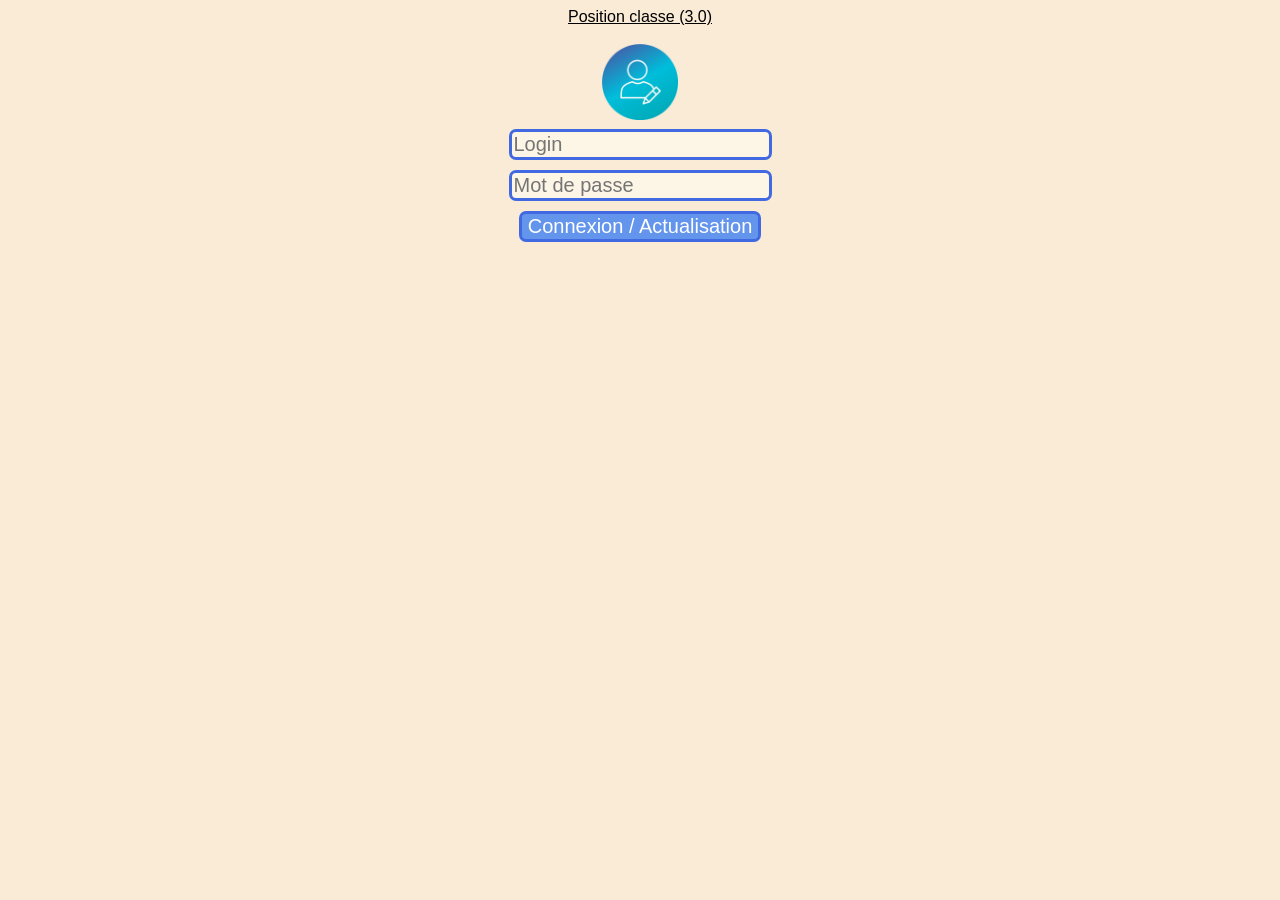
==== index.html @ 78f60479 "essai beta 3.0" ====
<!DOCTYPE html>
<html>
<head>
	<title>Position classe</title>
	<meta charset="utf-8">
	<script>var clicky_site_ids = clicky_site_ids || []; clicky_site_ids.push(101306061);</script>
	<script async src="//static.getclicky.com/js"></script>
 	<link rel="stylesheet" href="css/style.css">
</head>
<body>
	<u>Position classe (3.0)</u>
	<br>
	<br>
	<img id="photoUser" src="img/profile-default.png" style="width: 6%;">
	<br>
	<input id="login" placeholder="Login" />
	<br><input id="password" type="password" placeholder="Mot de passe" />
	<br><input id="button" type="button" value="Connexion / Actualisation" onclick="auth()" />
	<br>
	<script src="js/affMat.js"></script>
	<script src="js/affPeriode.js"></script>
	<script src="js/requetes.js"></script>
	<script src="js/triOuSem.js"></script>
	<script>
		var login;
		var password;
		var cookie = false;
		var tr;
		var trUser;

		// Si identifiants dans le localStorage, connexion automatique
		if (localStorage.getItem("EcDI") != null && localStorage.EcDI.indexOf("||") != -1) {
			login = localStorage.getItem("EcDI").split("||")[0];
			password = localStorage.getItem("EcDI").split("||")[1];
			cookie = true;
			console.log(password);

			// On se connecte
			auth();
		}

		// Enregistrer les identifiants (local)
		function enregistrer(login, password) {
			if (cookie == false) {
				localStorage.setItem("EcDI", login+"||"+password);
			}
		}
	</script>
	<script type="text/javascript">
</script>
</body>
</html>
---- css/style.css ----
body {
	text-align: center;
	font-family: Arial;
	background-color: antiquewhite;
}

input {
	border-radius: 7px;
	font-size: 20px;
	border-width: 3px;
	border-style: solid;
	border-color: RoyalBlue;
	background-color: OldLace;
	margin: 5px;
}

#button {
	border-radius: 7px;
	font-size: 20px;
	color: White;
	border-width: 3px;
	border-style: solid;
	border-color: RoyalBlue;
	background-color: CornflowerBlue;
	margin: 5px;
}

#deco {
	border-radius: 7px;
	font-size: 20px;
	color: White;
	border-width: 3px;
	border-style: solid;
	border-color: RoyalBlue;
	background-color: CornflowerBlue;
	margin: 5px;
}

input:link {
	text-decoration: none;
}

input:visited {
	text-decoration: none;
}

input:hover {
	text-decoration: underline;
}

input:active {
	text-decoration: underline;
}

#button:link {
	text-decoration: none;
}

#button:visited {
	text-decoration: none;
}

#button:hover {
	background-color: RoyalBlue;
	color: White;
	text-decoration: underline;
}

#button:active {
	text-decoration: underline;
}

#deco:link {
	text-decoration: none;
}

#deco:visited {
	text-decoration: none;
}

#deco:hover {
	background-color: RoyalBlue;
	color: White;
	text-decoration: underline;
	cursor: pointer;
}

#deco:active {
	text-decoration: underline;
}

#tr0 {
	-webkit-appearance: none;
	-moz-appearance: none;
	appearance: none;
	border-radius: 35%;
	width: 16px;
	height: 16px;
	border: 2px solid #999;
	transition: 0.1s all linear;
	position: relative;
	top: 6px;
}

#tr0:link {
	text-decoration: none;
}

#tr0:visited {
	text-decoration: none;
}

#tr0:hover {
	background-color: RoyalBlue;
	color: White;
	text-decoration: underline;
}

#tr0:active {
	background-color: Black;
	color: black;
	outline: 1px solid black;
}

#tr1 {
	-webkit-appearance: none;
	-moz-appearance: none;
	appearance: none;
	border-radius: 35%;
	width: 16px;
	height: 16px;
	border: 2px solid #999;
	transition: 0.1s all linear;
	position: relative;
	top: 6px;
}

#tr1:link {
	text-decoration: none;
}

#tr1:visited {
	text-decoration: none;
}

#tr1:hover {
	background-color: RoyalBlue;
	color: White;
	text-decoration: underline;
}

#tr1:active {
	background-color: Black;
	color: black;
	outline: 1px solid black;
}

#tr2 {
	-webkit-appearance: none;
	-moz-appearance: none;
	appearance: none;
	border-radius: 35%;
	width: 16px;
	height: 16px;
	border: 2px solid #999;
	transition: 0.1s all linear;
	position: relative;
	top: 6px;
}

#tr2:link {
	text-decoration: none;
}

#tr2:visited {
	text-decoration: none;
}

#tr2:hover {
	background-color: RoyalBlue;
	color: White;
	text-decoration: underline;
}

#tr2:active {
	background-color: Black;
	color: black;
	outline: 1px solid black;
}

#tr2:checked {
	background-color: Black;
}

#tr1:checked {
	background-color: Black;
}

#tr0:checked {
	background-color: Black;
}

no {
	font-size: 18px;
	margin: 5px;
}

u {
	margin: 10px;
}

table {
	border-collapse: collapse;
	margin-left: auto;
	margin-right: auto;
}

td, tr {
	border: 3px solid RoyalBlue;
	width: 100px;
	text-align: center;
}

footer {
	position: absolute;
	bottom: 0;
}
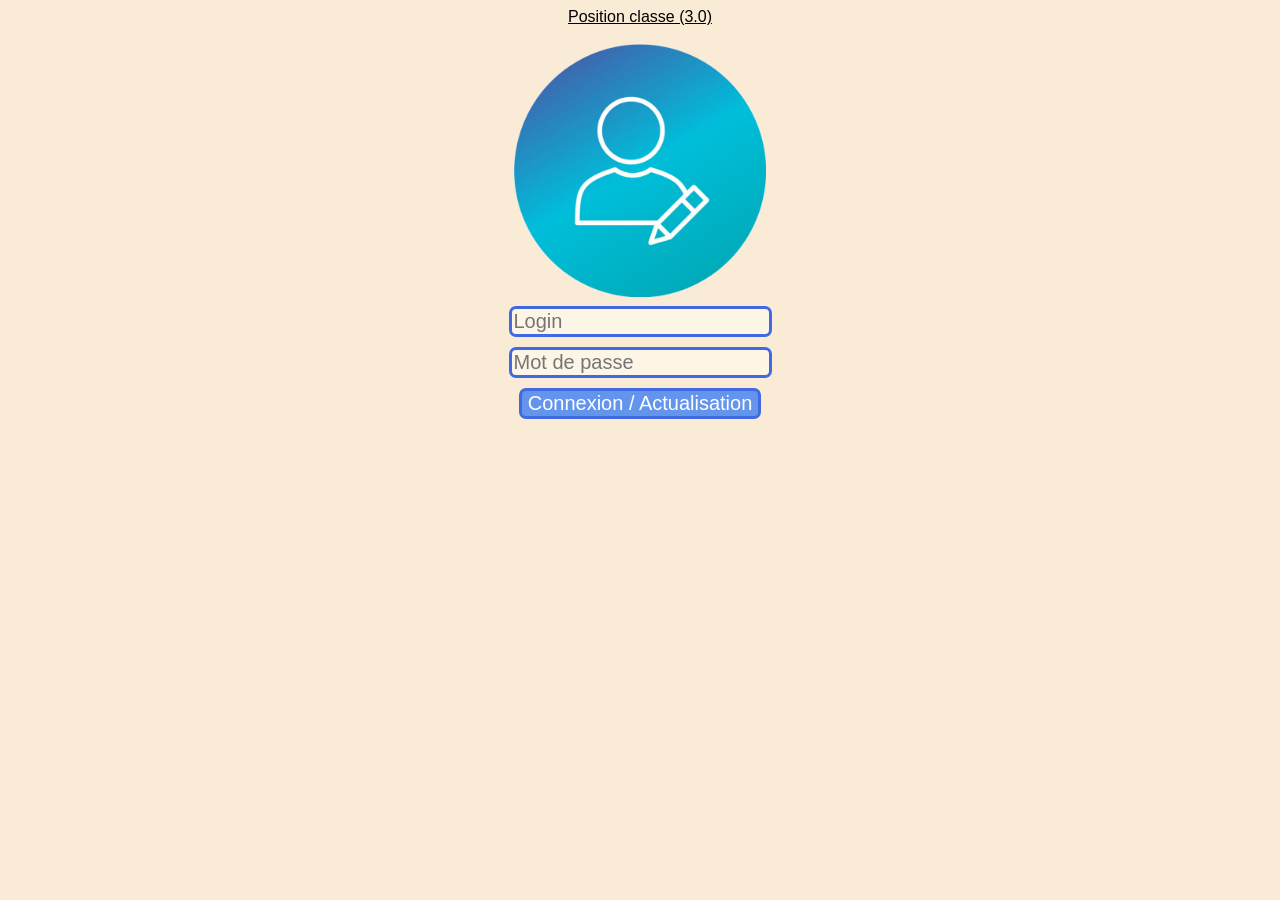
==== commit c99a0ee0: "3.0" ====
--- a/index.html
+++ b/index.html
@@ -10,8 +10,7 @@
 <body>
 	<u>Position classe (3.0)</u>
 	<br>
-	<br>
-	<img id="photoUser" src="img/profile-default.png" style="width: 6%;">
+	<br><img id="photoUser" src="img/profile-default.png" style="width: 20%;" />
 	<br>
 	<input id="login" placeholder="Login" />
 	<br><input id="password" type="password" placeholder="Mot de passe" />
--- a/css/style.css
+++ b/css/style.css
@@ -219,9 +219,4 @@
 	border: 3px solid RoyalBlue;
 	width: 100px;
 	text-align: center;
-}
-
-footer {
-	position: absolute;
-	bottom: 0;
 }
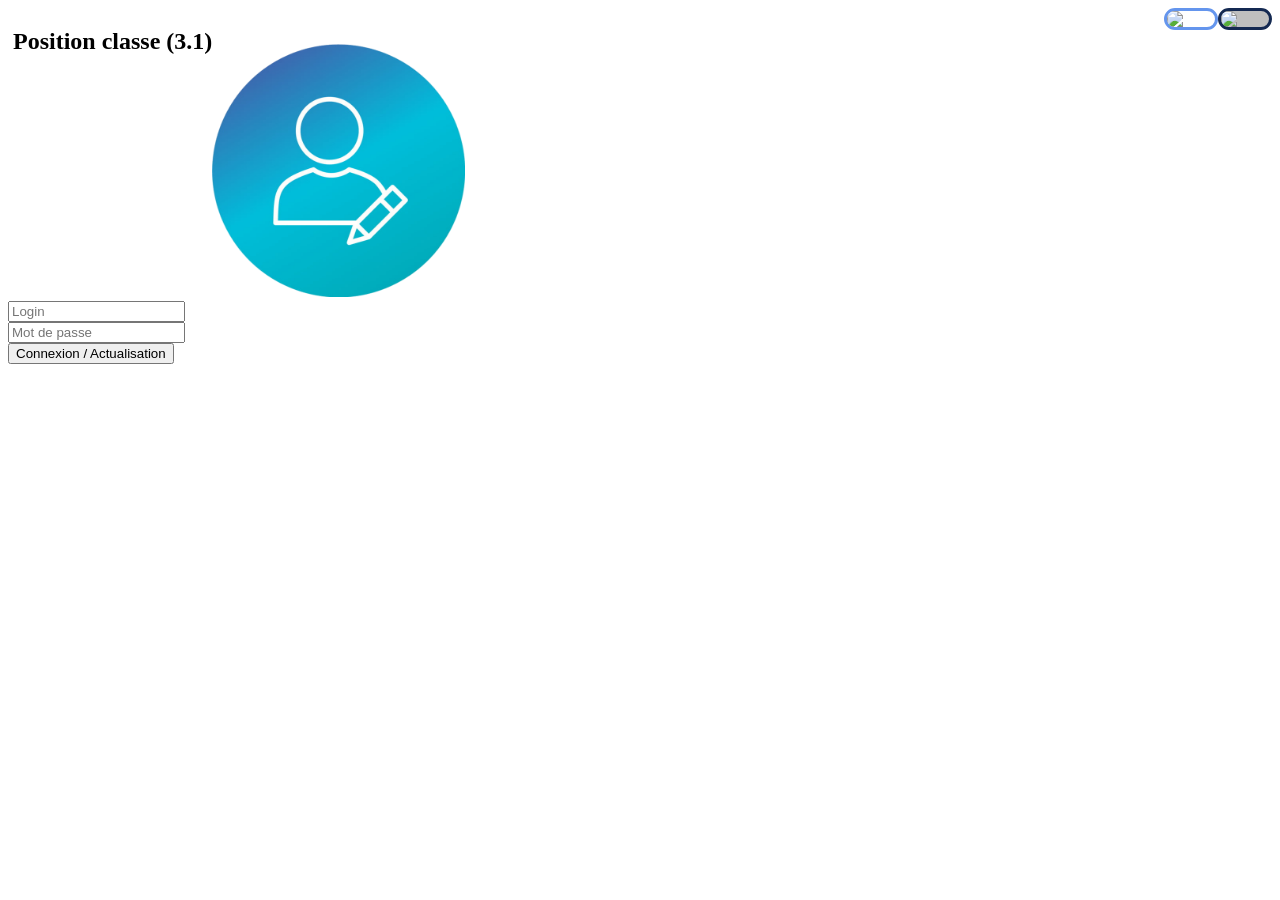
==== commit 262b764e: "3.1" ====
--- a/index.html
+++ b/index.html
@@ -6,9 +6,13 @@
 	<script>var clicky_site_ids = clicky_site_ids || []; clicky_site_ids.push(101306061);</script>
 	<script async src="//static.getclicky.com/js"></script>
  	<link rel="stylesheet" href="css/style.css">
+ 	<link rel="stylesheet" href="css/style_light.css" id="mycss">
 </head>
 <body>
-	<u>Position classe (3.0)</u>
+	<div>
+		<h2 id="title" style="float:left;padding-left: 5px;">Position classe (3.1)</h2>
+		<img id="light" src="img/dark_mode.svg" style="width: 48px;" type="button" onclick="switchStyle('css/style_light.css')" /><img id="dark" src="img/light_mode.svg" style="width: 48px;" type="button" onclick="switchStyle('css/style_dark.css')" />
+	</div>
 	<br>
 	<br><img id="photoUser" src="img/profile-default.png" style="width: 20%;" />
 	<br>
@@ -20,6 +24,7 @@
 	<script src="js/affPeriode.js"></script>
 	<script src="js/requetes.js"></script>
 	<script src="js/triOuSem.js"></script>
+	<script src="js/darkMode.js"></script>
 	<script>
 		var login;
 		var password;
--- a/css/style.css
+++ b/css/style.css
@@ -1,222 +1,24 @@
-body {
-	text-align: center;
-	font-family: Arial;
-	background-color: antiquewhite;
-}
-
-input {
-	border-radius: 7px;
-	font-size: 20px;
-	border-width: 3px;
-	border-style: solid;
-	border-color: RoyalBlue;
-	background-color: OldLace;
-	margin: 5px;
-}
-
-#button {
-	border-radius: 7px;
-	font-size: 20px;
-	color: White;
-	border-width: 3px;
-	border-style: solid;
-	border-color: RoyalBlue;
-	background-color: CornflowerBlue;
-	margin: 5px;
-}
-
-#deco {
-	border-radius: 7px;
-	font-size: 20px;
-	color: White;
-	border-width: 3px;
-	border-style: solid;
-	border-color: RoyalBlue;
-	background-color: CornflowerBlue;
-	margin: 5px;
-}
-
-input:link {
-	text-decoration: none;
-}
-
-input:visited {
-	text-decoration: none;
-}
-
-input:hover {
-	text-decoration: underline;
-}
-
-input:active {
-	text-decoration: underline;
-}
-
-#button:link {
-	text-decoration: none;
-}
-
-#button:visited {
-	text-decoration: none;
-}
-
-#button:hover {
-	background-color: RoyalBlue;
-	color: White;
-	text-decoration: underline;
-}
-
-#button:active {
-	text-decoration: underline;
-}
-
-#deco:link {
-	text-decoration: none;
-}
-
-#deco:visited {
-	text-decoration: none;
-}
-
-#deco:hover {
-	background-color: RoyalBlue;
-	color: White;
-	text-decoration: underline;
-	cursor: pointer;
-}
-
-#deco:active {
-	text-decoration: underline;
-}
-
-#tr0 {
-	-webkit-appearance: none;
-	-moz-appearance: none;
-	appearance: none;
-	border-radius: 35%;
-	width: 16px;
-	height: 16px;
-	border: 2px solid #999;
-	transition: 0.1s all linear;
-	position: relative;
-	top: 6px;
-}
-
-#tr0:link {
-	text-decoration: none;
-}
-
-#tr0:visited {
-	text-decoration: none;
-}
-
-#tr0:hover {
-	background-color: RoyalBlue;
-	color: White;
-	text-decoration: underline;
-}
-
-#tr0:active {
-	background-color: Black;
-	color: black;
-	outline: 1px solid black;
-}
-
-#tr1 {
-	-webkit-appearance: none;
-	-moz-appearance: none;
-	appearance: none;
-	border-radius: 35%;
-	width: 16px;
-	height: 16px;
-	border: 2px solid #999;
-	transition: 0.1s all linear;
-	position: relative;
-	top: 6px;
-}
-
-#tr1:link {
-	text-decoration: none;
-}
-
-#tr1:visited {
-	text-decoration: none;
-}
-
-#tr1:hover {
-	background-color: RoyalBlue;
-	color: White;
-	text-decoration: underline;
-}
-
-#tr1:active {
-	background-color: Black;
-	color: black;
-	outline: 1px solid black;
-}
-
-#tr2 {
-	-webkit-appearance: none;
-	-moz-appearance: none;
-	appearance: none;
-	border-radius: 35%;
-	width: 16px;
-	height: 16px;
-	border: 2px solid #999;
-	transition: 0.1s all linear;
-	position: relative;
-	top: 6px;
-}
-
-#tr2:link {
-	text-decoration: none;
-}
-
-#tr2:visited {
-	text-decoration: none;
-}
-
-#tr2:hover {
-	background-color: RoyalBlue;
-	color: White;
-	text-decoration: underline;
-}
-
-#tr2:active {
-	background-color: Black;
-	color: black;
-	outline: 1px solid black;
-}
-
-#tr2:checked {
-	background-color: Black;
-}
-
-#tr1:checked {
-	background-color: Black;
-}
-
-#tr0:checked {
-	background-color: Black;
-}
-
-no {
-	font-size: 18px;
-	margin: 5px;
-}
-
-u {
-	margin: 10px;
-}
-
-table {
-	border-collapse: collapse;
-	margin-left: auto;
-	margin-right: auto;
-}
-
-td, tr {
-	border: 3px solid RoyalBlue;
-	width: 100px;
-	text-align: center;
-}+#light{
+	border-radius: 24px;
+	text-align: center;
+	font-size: 20px;
+	color:White;
+	background-color: #bfbfbf ;
+	border-style: solid;
+	border-color: #142952;
+	float:right;
+	position: sticky;
+	}
+	
+#dark{
+	border-radius: 24px;
+	text-align: center;
+	font-size: 20px;
+	color:Black;
+	border-style: solid;
+	border-color: CornflowerBlue ;
+	background-color: White ;
+	float:right;
+	position: sticky;
+	}
+	
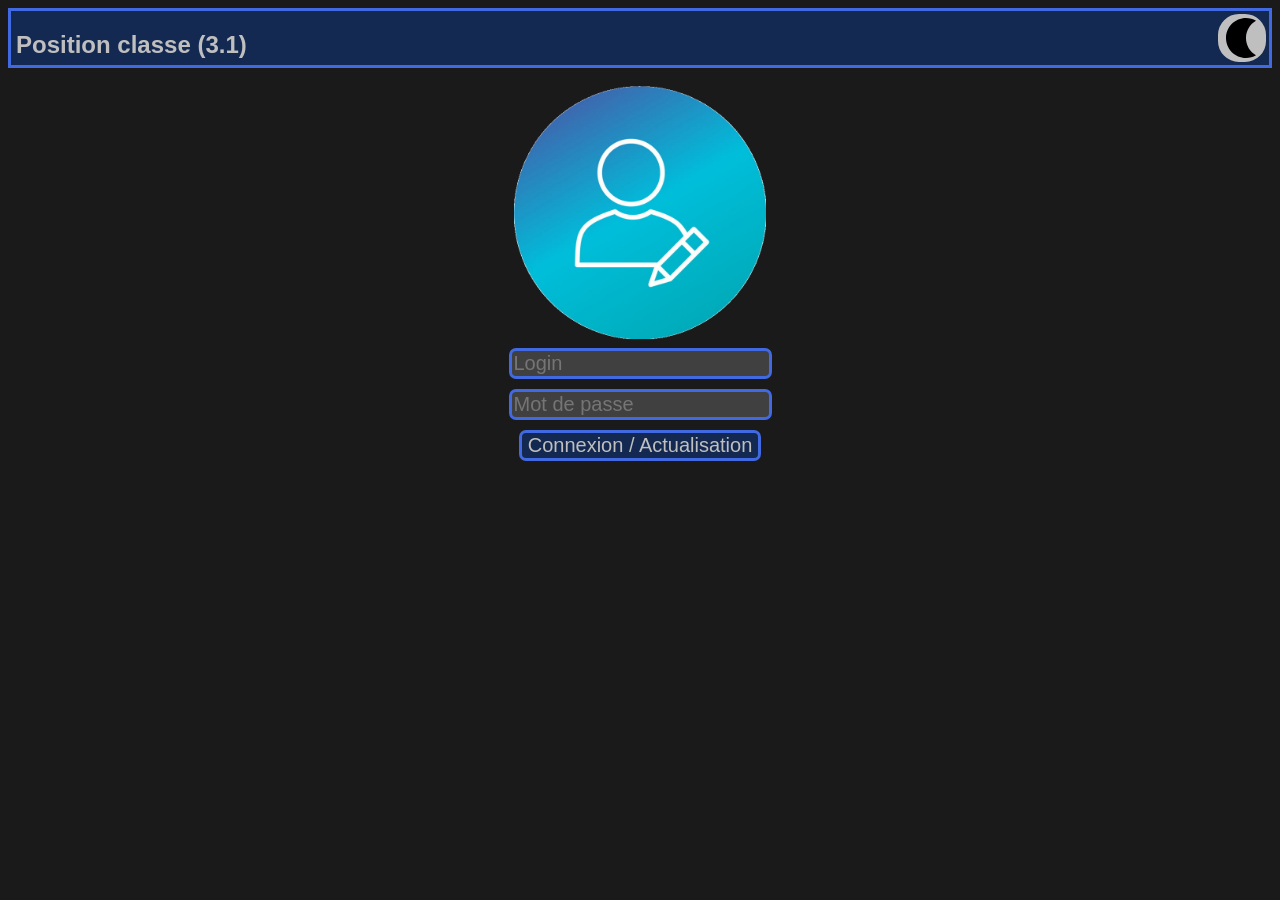
==== commit 71aea6a9: "3.1" ====
--- a/index.html
+++ b/index.html
@@ -10,10 +10,10 @@
 </head>
 <body>
 	<div>
-		<h2 id="title" style="float:left;padding-left: 5px;">Position classe (3.1)</h2>
-		<img id="light" src="img/dark_mode.svg" style="width: 48px;" type="button" onclick="switchStyle('css/style_light.css')" /><img id="dark" src="img/light_mode.svg" style="width: 48px;" type="button" onclick="switchStyle('css/style_dark.css')" />
+		<h2 id="title">Position classe (3.1)</h2>
+		<img id="light" src="img/dark_mode.svg" style="width: 48px;" type="button" onclick="switchStyle('css/style_light.css')" />
+		<img id="dark" src="img/light_mode.svg" style="width: 48px;" type="button" onclick="switchStyle('css/style_dark.css')" />
 	</div>
-	<br>
 	<br><img id="photoUser" src="img/profile-default.png" style="width: 20%;" />
 	<br>
 	<input id="login" placeholder="Login" />
--- a/css/style.css
+++ b/css/style.css
@@ -1,24 +1,196 @@
-#light{
+#light {
 	border-radius: 24px;
 	text-align: center;
 	font-size: 20px;
-	color:White;
-	background-color: #bfbfbf ;
+	color: White;
+	background-color: #bfbfbf;
 	border-style: solid;
 	border-color: #142952;
-	float:right;
-	position: sticky;
-	}
-	
-#dark{
+	float: right;
+}
+
+#dark {
 	border-radius: 24px;
 	text-align: center;
 	font-size: 20px;
-	color:Black;
+	color: Black;
 	border-style: solid;
-	border-color: CornflowerBlue ;
-	background-color: White ;
-	float:right;
-	position: sticky;
-	}
-	
+	border-color: CornflowerBlue;
+	background-color: White;
+	float: right;
+}
+
+table {
+	border-collapse: collapse;
+	margin-left: auto;
+	margin-right: auto;
+}
+
+h2 {
+	float:left;
+	padding-left: 5px;
+}
+
+#tr2:checked {
+	background-color: Black;
+}
+
+#tr1:checked {
+	background-color: Black;
+}
+
+#tr0:checked {
+	background-color: Black;
+}
+
+#tr2:link {
+	text-decoration: none;
+}
+
+#tr2:visited {
+	text-decoration: none;
+}
+
+#tr2:hover {
+	background-color: RoyalBlue;
+	color: White;
+	text-decoration: underline;
+}
+
+#tr2:active {
+	background-color: Black;
+	color: black;
+	outline: 1px solid black;
+}
+
+#tr2 {
+	-webkit-appearance: none;
+	-moz-appearance: none;
+	appearance: none;
+	border-radius: 35%;
+	width: 16px;
+	height: 16px;
+	border: 2px solid #999;
+	transition: 0.1s all linear;
+	position: relative;
+	top: 6px;
+}
+
+#tr1:link {
+	text-decoration: none;
+}
+
+#tr1:visited {
+	text-decoration: none;
+}
+
+#tr1:hover {
+	background-color: RoyalBlue;
+	color: White;
+	text-decoration: underline;
+}
+
+#tr1:active {
+	background-color: Black;
+	color: black;
+	outline: 1px solid black;
+}
+
+#tr0:active {
+	background-color: Black;
+	color: black;
+	outline: 1px solid black;
+}
+
+#tr1 {
+	-webkit-appearance: none;
+	-moz-appearance: none;
+	appearance: none;
+	border-radius: 35%;
+	width: 16px;
+	height: 16px;
+	border: 2px solid #999;
+	transition: 0.1s all linear;
+	position: relative;
+	top: 6px;
+}
+
+#tr0:link {
+	text-decoration: none;
+}
+
+#tr0:visited {
+	text-decoration: none;
+}
+
+#tr0:hover {
+	background-color: RoyalBlue;
+	color: White;
+	text-decoration: underline;
+}
+
+#tr0 {
+	-webkit-appearance: none;
+	-moz-appearance: none;
+	appearance: none;
+	border-radius: 35%;
+	width: 16px;
+	height: 16px;
+	border: 2px solid #999;
+	transition: 0.1s all linear;
+	position: relative;
+	top: 6px;
+}
+
+#button:active {
+	text-decoration: underline;
+}
+
+#deco:link {
+	text-decoration: none;
+}
+
+#deco:visited {
+	text-decoration: none;
+}
+
+#deco:hover {
+	background-color: RoyalBlue;
+	color: White;
+	text-decoration: underline;
+	cursor: pointer;
+}
+
+#deco:active {
+	text-decoration: underline;
+}
+
+input:active {
+	text-decoration: underline;
+}
+
+#button:link {
+	text-decoration: none;
+}
+
+#button:visited {
+	text-decoration: none;
+}
+
+#button:hover {
+	background-color: RoyalBlue;
+	color: White;
+	text-decoration: underline;
+}
+
+input:link {
+	text-decoration: none;
+}
+
+input:visited {
+	text-decoration: none;
+}
+
+input:hover {
+	text-decoration: underline;
+}
--- a/css/style_light.css
+++ b/css/style_light.css
@@ -0,0 +1,68 @@
+body {
+	text-align: center;
+	font-family: Arial, Roboto;
+	background-color: antiquewhite;
+}
+
+input {
+	border-radius: 7px;
+	font-size: 20px;
+	border-width: 3px;
+	border-style: solid;
+	border-color: RoyalBlue;
+	background-color: OldLace;
+	margin: 5px;
+}
+
+#button {
+	border-radius: 7px;
+	text-align: center;
+	font-size: 20px;
+	color: White;
+	border-width: 3px;
+	border-style: solid;
+	border-color: RoyalBlue;
+	background-color: CornflowerBlue;
+	margin: 5px;
+}
+
+#deco {
+	border-radius: 7px;
+	font-size: 20px;
+	color: White;
+	border-width: 3px;
+	border-style: solid;
+	border-color: RoyalBlue;
+	background-color: CornflowerBlue;
+	margin: 5px;
+}
+
+no {
+	font-size: 18px;
+	margin: 5px;
+}
+
+#title {
+	color: White;
+}
+
+div {
+	background-color: CornflowerBlue;
+	border-style: solid;
+	border-color: RoyalBlue;
+	height: 54px;
+}
+
+td, tr {
+	border: 3px solid RoyalBlue;
+	width: 100px;
+	text-align: center;
+}
+
+#light {
+	display: none;
+}
+
+#dark {
+	display: inline;
+}
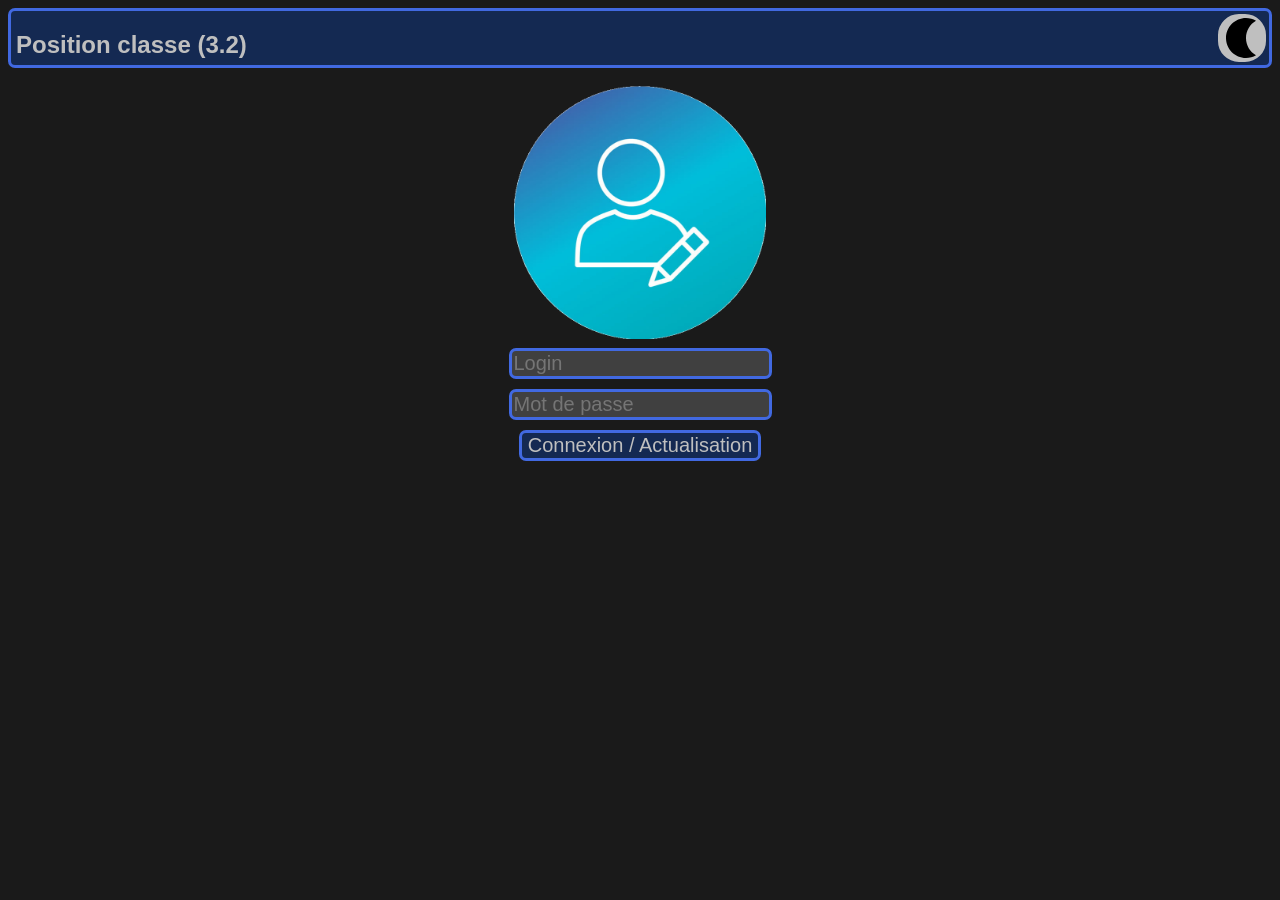
==== commit 83478e41: "3.2" ====
--- a/index.html
+++ b/index.html
@@ -10,7 +10,7 @@
 </head>
 <body>
 	<div>
-		<h2 id="title">Position classe (3.1)</h2>
+		<h2 id="title">Position classe (3.2)</h2>
 		<img id="light" src="img/dark_mode.svg" style="width: 48px;" type="button" onclick="switchStyle('css/style_light.css')" />
 		<img id="dark" src="img/light_mode.svg" style="width: 48px;" type="button" onclick="switchStyle('css/style_dark.css')" />
 	</div>
--- a/css/style_light.css
+++ b/css/style_light.css
@@ -47,6 +47,7 @@
 }
 
 div {
+	border-radius: 7px;
 	background-color: CornflowerBlue;
 	border-style: solid;
 	border-color: RoyalBlue;
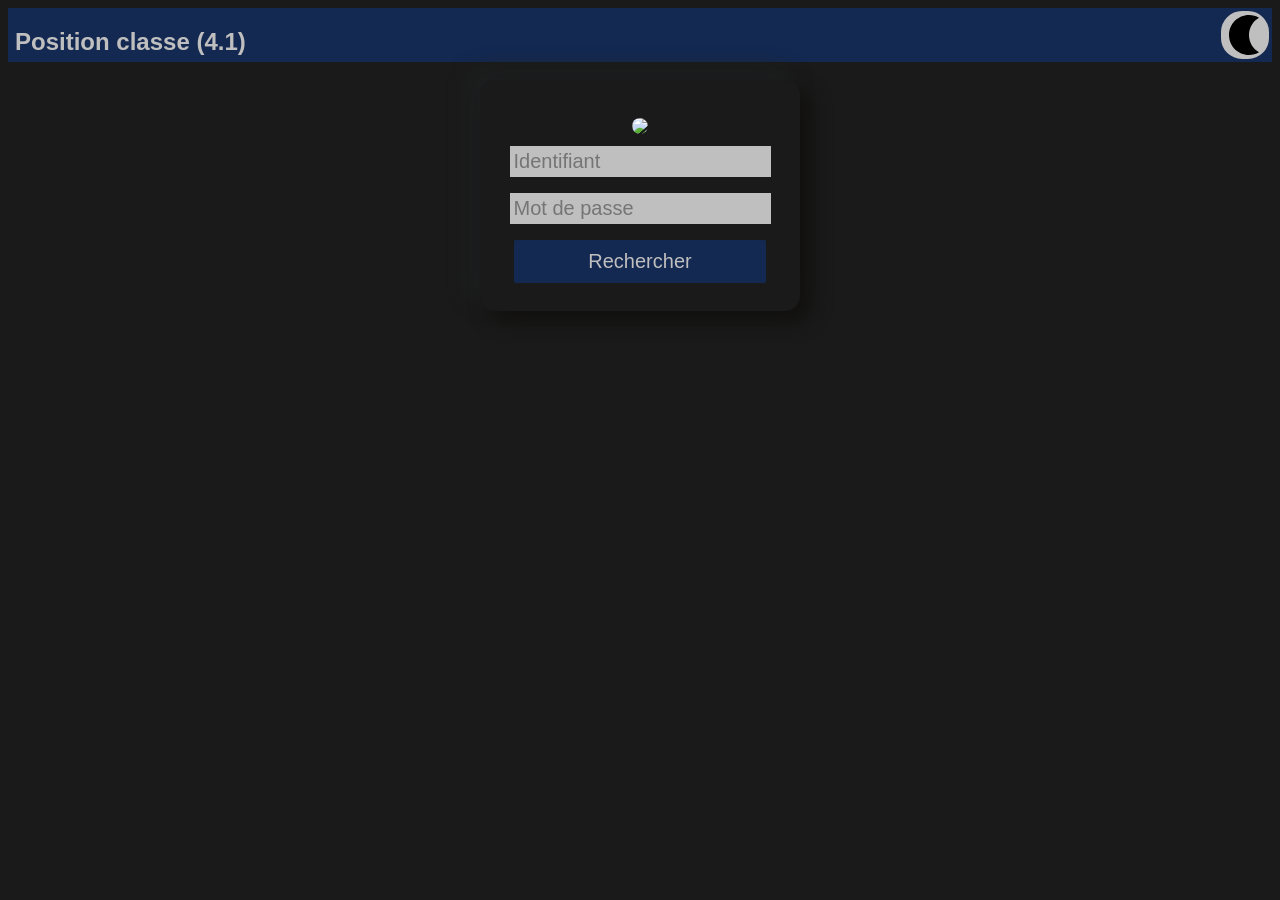
==== commit 0163ae64: "4.1" ====
--- a/index.html
+++ b/index.html
@@ -5,20 +5,26 @@
 	<meta charset="utf-8">
 	<script>var clicky_site_ids = clicky_site_ids || []; clicky_site_ids.push(101306061);</script>
 	<script async src="//static.getclicky.com/js"></script>
- 	<link rel="stylesheet" href="css/style.css">
+ 	<script src="https://cdn.jsdelivr.net/npm/chart.js@3.2.1/dist/chart.min.js"></script>
+	<link rel="stylesheet" href="css/style.css">
  	<link rel="stylesheet" href="css/style_light.css" id="mycss">
 </head>
 <body>
-	<div>
-		<h2 id="title">Position classe (3.2)</h2>
+	<div class="title">
+		<h2 id="title">Position classe (4.1)</h2>
 		<img id="light" src="img/dark_mode.svg" style="width: 48px;" type="button" onclick="switchStyle('css/style_light.css')" />
 		<img id="dark" src="img/light_mode.svg" style="width: 48px;" type="button" onclick="switchStyle('css/style_dark.css')" />
 	</div>
-	<br><img id="photoUser" src="img/profile-default.png" style="width: 20%;" />
 	<br>
-	<input id="login" placeholder="Login" />
+	<div class="login">
+	<br><img id="photoUser" src="img/logo_ecole_directe2.jpg" style="width: 30%;" />
+	<br>
+	<input id="login" placeholder="Identifiant" />
 	<br><input id="password" type="password" placeholder="Mot de passe" />
-	<br><input id="button" type="button" value="Connexion / Actualisation" onclick="auth()" />
+	<br><button id="button" class="button button_loading" type="button" onclick="auth()" >
+			<span id="button_text">Rechercher</span>
+		</button>
+	</div>
 	<br>
 	<script src="js/affMat.js"></script>
 	<script src="js/affPeriode.js"></script>
@@ -42,6 +48,11 @@
 			// On se connecte
 			auth();
 		}
+		else {
+			// on enlève l'animation chargement
+			const btn = document.querySelector("#button");
+			btn.classList.remove("button_loading");
+		}
 
 		// Enregistrer les identifiants (local)
 		function enregistrer(login, password) {
--- a/css/style.css
+++ b/css/style.css
@@ -1,3 +1,4 @@
+/* Icone thème de la page */
 #light {
 	border-radius: 24px;
 	text-align: center;
@@ -19,6 +20,7 @@
 	background-color: White;
 	float: right;
 }
+/* ******************************* */
 
 table {
 	border-collapse: collapse;
@@ -28,7 +30,7 @@
 
 h2 {
 	float:left;
-	padding-left: 5px;
+	padding-left: 7px;
 }
 
 #tr2:checked {
@@ -141,6 +143,9 @@
 	position: relative;
 	top: 6px;
 }
+#button:hover {
+	cursor: pointer;
+}	
 
 #button:active {
 	text-decoration: underline;
@@ -165,24 +170,29 @@
 	text-decoration: underline;
 }
 
+#button:active {
+	background-color: RoyalBlue;
+}
+
+#button:link {
+	text-decoration: none;
+}
+
+#button:visited {
+	text-decoration: none;
+}
+
+#button:hover {
+	background-color: RoyalBlue;
+	color: White;
+	text-decoration: underline;
+}
+
+
 input:active {
 	text-decoration: underline;
 }
 
-#button:link {
-	text-decoration: none;
-}
-
-#button:visited {
-	text-decoration: none;
-}
-
-#button:hover {
-	background-color: RoyalBlue;
-	color: White;
-	text-decoration: underline;
-}
-
 input:link {
 	text-decoration: none;
 }
@@ -193,4 +203,29 @@
 
 input:hover {
 	text-decoration: underline;
+}
+
+
+#login {
+	cursor:text;
+}
+
+#password {
+	cursor:text;
+}
+
+#photoUser {
+	border-radius: 45px;
+}
+
+#info_message {
+	font-size: 11px;
+}
+
+no {
+	font-size: 18px;
+}
+
+#bar{
+	margin: 20px auto;
 }
--- a/css/style_light.css
+++ b/css/style_light.css
@@ -1,40 +1,100 @@
 body {
 	text-align: center;
-	font-family: Arial, Roboto;
-	background-color: antiquewhite;
+	font-family: 'Lato', sans-serif;
+	background-color: #ecf0f3;
 }
 
 input {
-	border-radius: 7px;
 	font-size: 20px;
-	border-width: 3px;
-	border-style: solid;
-	border-color: RoyalBlue;
-	background-color: OldLace;
-	margin: 5px;
+	border-width: 0px;
+	background-color: Gainsboro;
+	margin: 8px;
+	padding: 4px;
+	box-sizing: border-box;
 }
 
+
+
+.login {
+	border-radius: 15px;
+	position: relative;
+	background-color: #ecf0f3;
+	max-width: 280px;
+	margin: 0 auto;
+	padding: 20px;
+	box-shadow: 10px 10px 20px #cbced1, -10px -10px 20px #fff;
+	
+	
+}
+
+
+
+
+
 #button {
-	border-radius: 7px;
+	position: relative;
+	border-radius: 2px;
+	text-align: center;
+	background-color: CornflowerBlue;
+	outline: 0;
+	margin: 8px;
+	width: 90%;
+	border: 0;
+	padding: 10px;
+	cursor: pointer;
+}
+
+#button_text {
+	font-size: 20px;
+	transition: all 0.2s;
+	color: White;
+}
+
+/* Animation chargement */
+	
+.button_loading #button_text {
+	visibility: hidden;
+	opacity: 0;
+}
+
+.button_loading::after {
+	content: "";
+	position: absolute;
+	width: 16px;
+	height:16px;
+	top:0;
+	left:0;
+	right:0;
+	bottom:0;
+	margin: auto;
+	border:4px solid transparent;
+	border-top-color: White;
+	border-radius: 50%;
+	animation: button_loading_spinner 1s ease infinite;
+}
+
+@keyframes button_loading_spinner {
+	from {
+		transform: rotate(0turn);
+	}
+	to {
+		transform: rotate(1turn);
+	}
+}
+/* ******************************* */
+
+#deco {
+	border-radius: 2px;
 	text-align: center;
 	font-size: 20px;
 	color: White;
-	border-width: 3px;
-	border-style: solid;
-	border-color: RoyalBlue;
 	background-color: CornflowerBlue;
-	margin: 5px;
-}
-
-#deco {
-	border-radius: 7px;
-	font-size: 20px;
-	color: White;
-	border-width: 3px;
-	border-style: solid;
-	border-color: RoyalBlue;
-	background-color: CornflowerBlue;
-	margin: 5px;
+	outline: 0;
+	margin: 8px;
+	width: 252px ;
+	border: 0;
+	padding: 10px;
+	cursor: pointer;	
 }
 
 no {
@@ -46,17 +106,23 @@
 	color: White;
 }
 
-div {
-	border-radius: 7px;
+.title {
 	background-color: CornflowerBlue;
-	border-style: solid;
-	border-color: RoyalBlue;
 	height: 54px;
+	width: 100%;
 }
 
-td, tr {
-	border: 3px solid RoyalBlue;
+td{
+	/* border-radius: 15px; */
+	border: 0px solid #ecf0f3;
 	width: 100px;
+	height: 45px;
+	text-align: center;
+}
+tr{
+	border: 0px solid #ecf0f3;
+	width: 100px;
+	height: 35px;
 	text-align: center;
 }
 
@@ -66,4 +132,28 @@
 
 #dark {
 	display: inline;
+}
+
+table {
+	border-radius: 15px;
+	position: relative;
+	background-color: #ecf0f3;
+	width: 350px;
+	margin: 20px auto;
+	padding: 5px;
+	box-shadow: 10px 10px 20px #cbced1, -10px -10px 20px #fff;
+	border: 30px;
+	
+}
+
+canvas {
+	border-radius: 15px;
+	position: relative;
+	background-color: #ecf0f3;
+	width: 350px;
+	margin: 20px auto;
+	padding: 5px;
+	box-shadow: 10px 10px 20px #cbced1, -10px -10px 20px #fff;
+	border: 30px;
+	
 }
